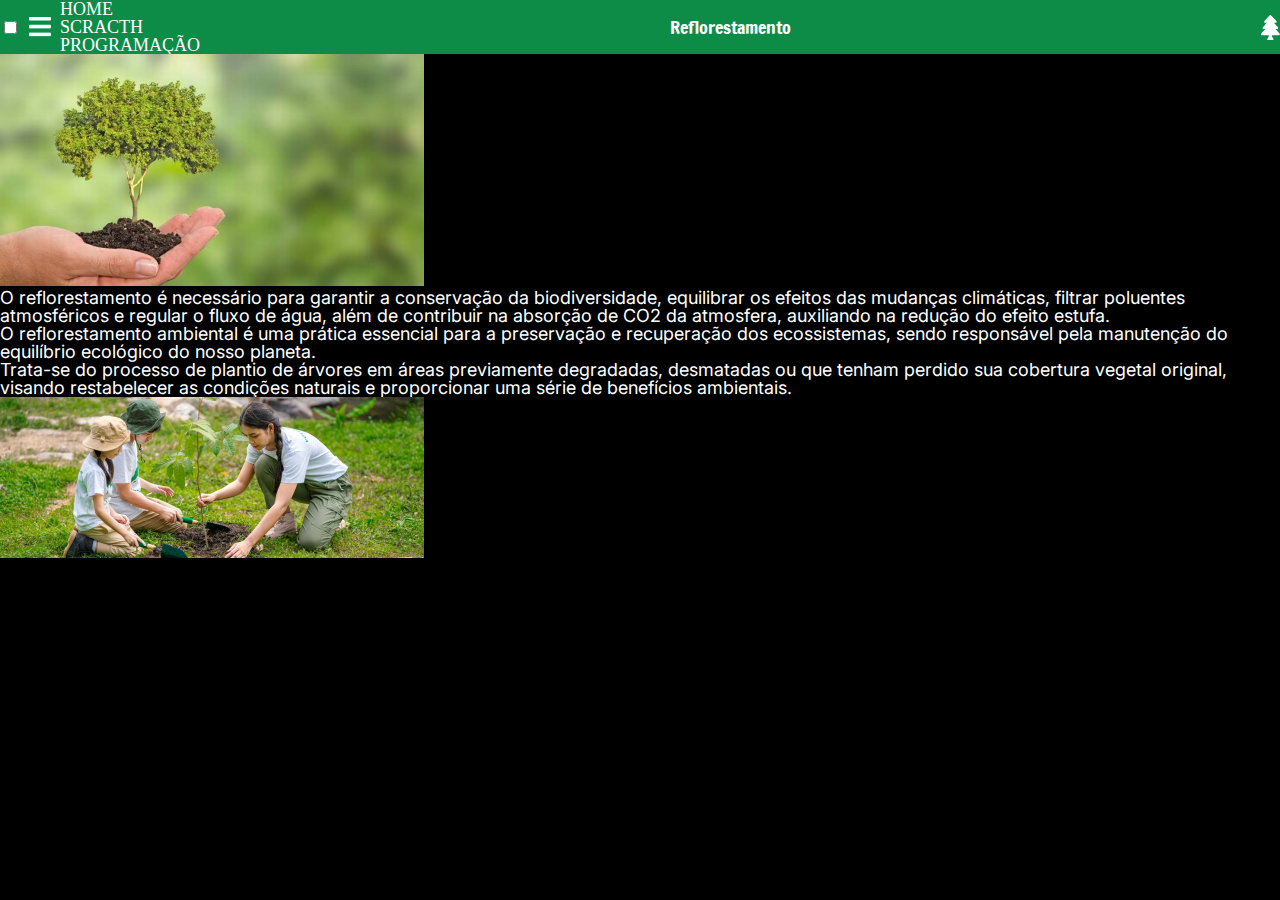
==== index.html @ de513e64 "s" ====
<!DOCTYPE html>
<html lang="pt-br">
<head>
    <meta charset="UTF-8">
    <meta name="viewport" content="width=device-width, initial-scale=1.0">
    <title>Refloretamento</title>
    <link rel="stylesheet" href="./reset.css">
    <link rel="stylesheet" href="./estilo.css">
</head>
<body>
    <header class="cabecalho">
        <div class="container">
            <input type="checkbox" name="menu" id="container--botao">
            <label for="menu"></label>
            <span class="cabecalho--menu-hamburguer"></span>
            </label>
         <ul class="lita-menu>"
            <li class="lista-menu--item">HOME</li>
            <li class="lista-menu--item">SCRACTH</li>
             <li class="lista-menu--item">PROGRAMAÇÃO</li>
             </ul>
        </div>
        <h2 class=cabecalho--titulo>Reflorestamento</h2> 
        <img src="./Vector (1).png" alt="">




    </header>
<section>
    <img src="./arvore.png" alt="">
</section>
<section class="conteudo1">
    <p>O reflorestamento é necessário para garantir a conservação da biodiversidade, equilibrar os efeitos das mudanças climáticas, filtrar poluentes atmosféricos e regular o fluxo de água, além de contribuir na absorção de CO2 da atmosfera, auxiliando na redução do efeito estufa.</p>
<p>O reflorestamento ambiental é uma prática essencial para a preservação e recuperação dos ecossistemas, sendo responsável pela manutenção do equilíbrio ecológico do nosso planeta. </p>
 <p>Trata-se do processo de plantio de árvores em áreas previamente degradadas, desmatadas ou que tenham perdido sua cobertura vegetal original, visando restabelecer as condições naturais e proporcionar uma série de benefícios ambientais.</p>   


</section>
<section>
    <img src="./image 2.png" alt="crianca">
</section>

</body>
</html>
---- estilo.css ----
@import url("./estilo/header.css");
@import url('https://fonts.googleapis.com/css2?family=Francois+One&display=swap');
@import url('https://fonts.googleapis.com/css2?family=Inter:wght@100..900&display=swap');

:root{
    --cor-de-fundo:#000000;
    --cor-da-font:#white;
    --cor-dos-titulos:#26940A;
    --cor-de-fundo-cabecalho:#0d8c47;
}

body{
    background-color: var(--cor-de-fundo);
}

.conteudo1{
    color: white;
    font-size:18px;
    font-family: "Inter", sans-serif;
}
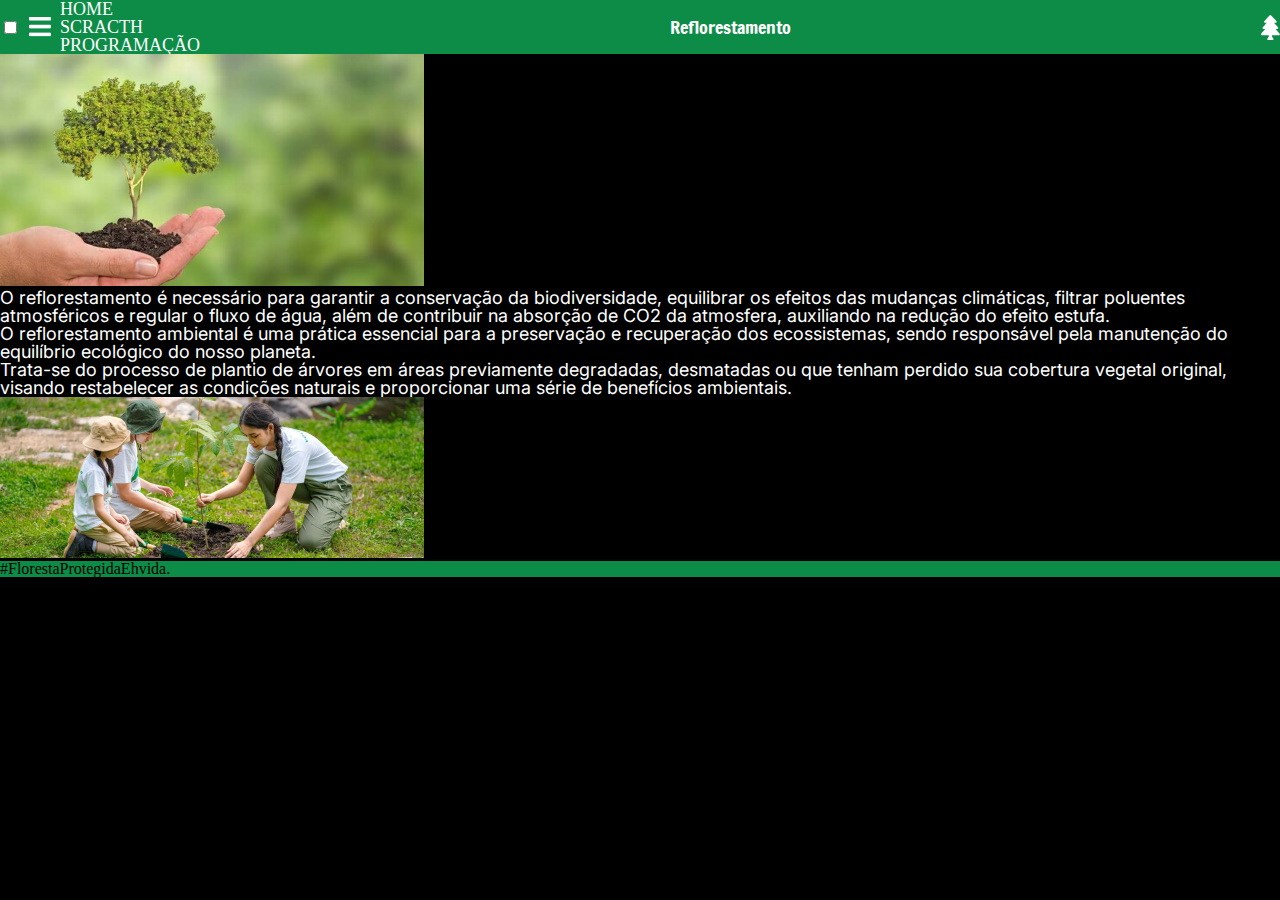
==== commit 92f6bc73: "0" ====
--- a/index.html
+++ b/index.html
@@ -40,6 +40,8 @@
 <section>
     <img src="./image 2.png" alt="crianca">
 </section>
-
+<footer class="rodape">
+    <p>#FlorestaProtegidaEhvida.</p>
+</footer>
 </body>
 </html>--- a/estilo.css
+++ b/estilo.css
@@ -18,3 +18,6 @@
     font-size:18px;
     font-family: "Inter", sans-serif;
 }
+.rodape{
+    background-color: #0d8c47;
+}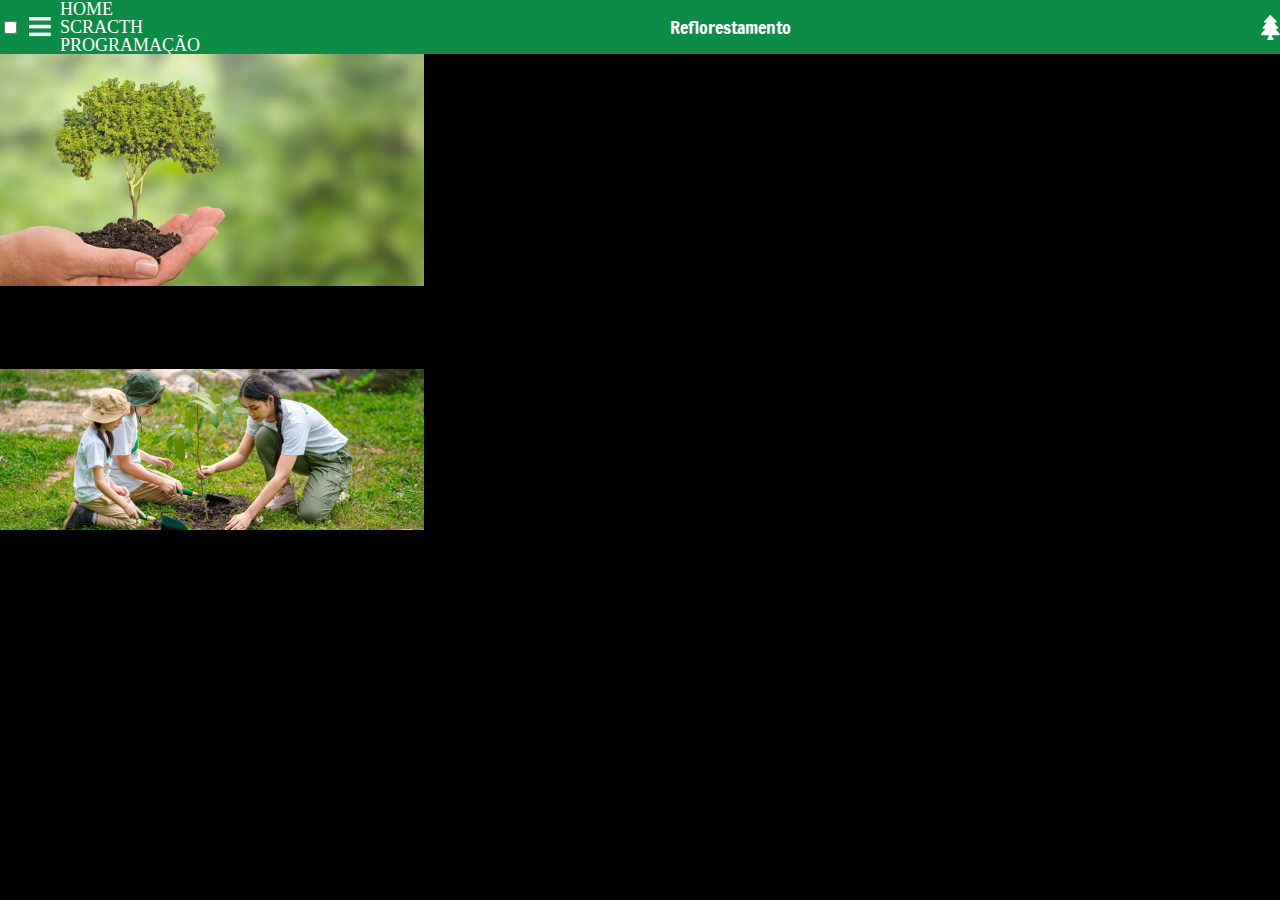
==== commit b460ab6c: "." ====
--- a/index.html
+++ b/index.html
@@ -27,16 +27,23 @@
 
 
     </header>
-<section>
+<section class="banner">
     <img src="./arvore.png" alt="">
 </section>
 <section class="conteudo1">
-    <p>O reflorestamento é necessário para garantir a conservação da biodiversidade, equilibrar os efeitos das mudanças climáticas, filtrar poluentes atmosféricos e regular o fluxo de água, além de contribuir na absorção de CO2 da atmosfera, auxiliando na redução do efeito estufa.</p>
-<p>O reflorestamento ambiental é uma prática essencial para a preservação e recuperação dos ecossistemas, sendo responsável pela manutenção do equilíbrio ecológico do nosso planeta. </p>
- <p>Trata-se do processo de plantio de árvores em áreas previamente degradadas, desmatadas ou que tenham perdido sua cobertura vegetal original, visando restabelecer as condições naturais e proporcionar uma série de benefícios ambientais.</p>   
+<p>O reflorestamento é necessário para garantir a conservação da biodiversidade, equilibrar os efeitos das mudanças climáticas, filtrar poluentes atmosféricos e regular o fluxo de água, além de contribuir na absorção de CO2 da atmosfera, auxiliando na redução do efeito estufa.
 
+</p>
+<p2>
+    O reflorestamento ambiental é uma prática essencial para a preservação e recuperação dos ecossistemas, sendo responsável pela manutenção do equilíbrio ecológico do nosso planeta. 
+</p>
+<p3>
+    Trata-se do processo de plantio de árvores em áreas previamente degradadas, desmatadas ou que tenham perdido sua cobertura vegetal original, visando restabelecer as condições naturais e proporcionar uma série de benefícios ambientais.
 
-</section>
+   
+     
+</p>
+
 <section>
     <img src="./image 2.png" alt="crianca">
 </section>
--- a/estilo.css
+++ b/estilo.css
@@ -12,12 +12,3 @@
 body{
     background-color: var(--cor-de-fundo);
 }
-
-.conteudo1{
-    color: white;
-    font-size:18px;
-    font-family: "Inter", sans-serif;
-}
-.rodape{
-    background-color: #0d8c47;
-}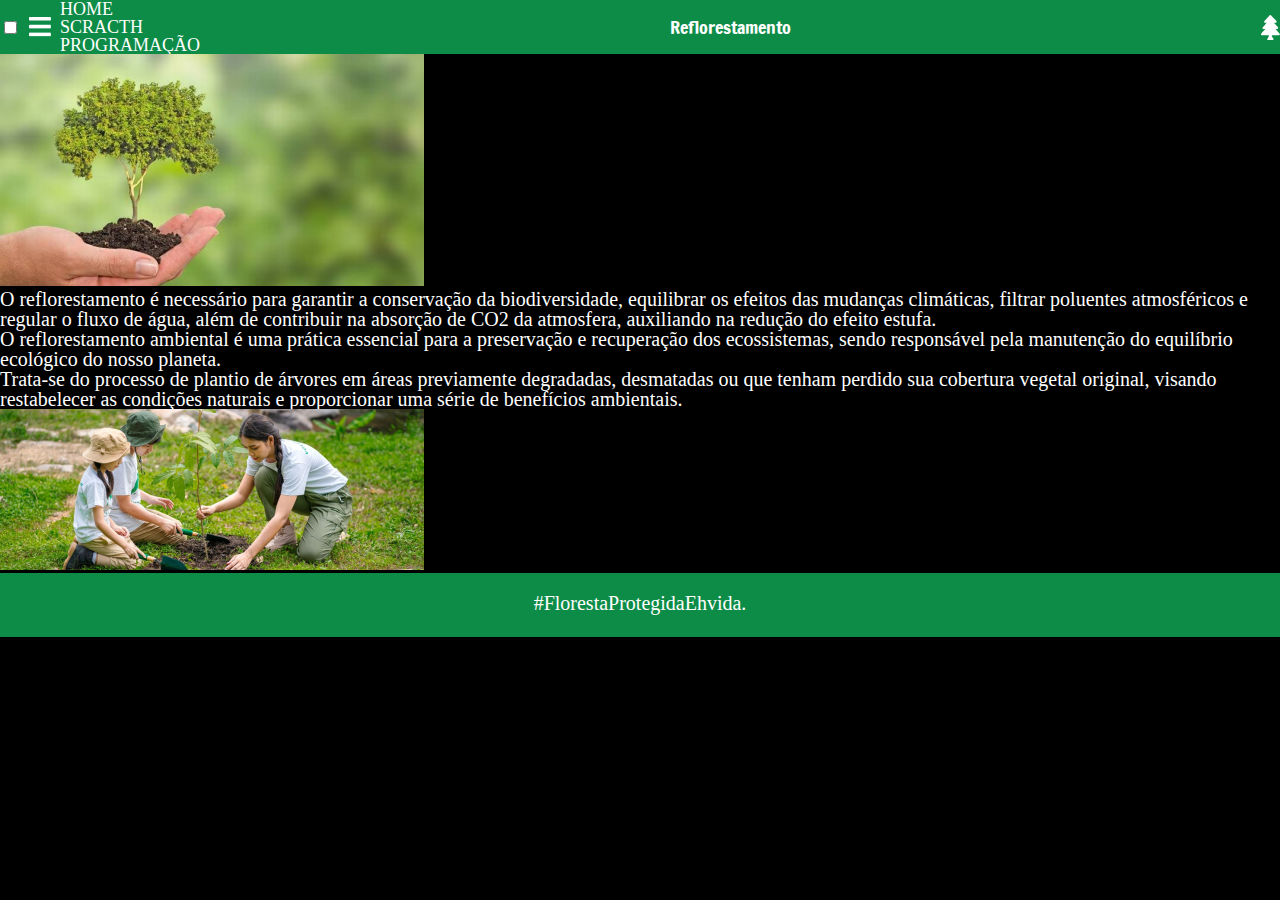
==== commit ffc4e1aa: "c" ====
--- a/index.html
+++ b/index.html
@@ -34,10 +34,10 @@
 <p>O reflorestamento é necessário para garantir a conservação da biodiversidade, equilibrar os efeitos das mudanças climáticas, filtrar poluentes atmosféricos e regular o fluxo de água, além de contribuir na absorção de CO2 da atmosfera, auxiliando na redução do efeito estufa.
 
 </p>
-<p2>
+<p>
     O reflorestamento ambiental é uma prática essencial para a preservação e recuperação dos ecossistemas, sendo responsável pela manutenção do equilíbrio ecológico do nosso planeta. 
 </p>
-<p3>
+<p>
     Trata-se do processo de plantio de árvores em áreas previamente degradadas, desmatadas ou que tenham perdido sua cobertura vegetal original, visando restabelecer as condições naturais e proporcionar uma série de benefícios ambientais.
 
    
--- a/estilo.css
+++ b/estilo.css
@@ -11,4 +11,19 @@
 
 body{
     background-color: var(--cor-de-fundo);
+color: white;
 }
+.conteudo1 p{
+    color: white;
+    font-size: 20px;
+}
+.rodape{
+    background-color: #0d8c47;
+    color: white;
+    text-align: center;
+    font-size: 20px;
+}
+.rodape p{
+    height: 44px;
+    padding-top: 20px;
+}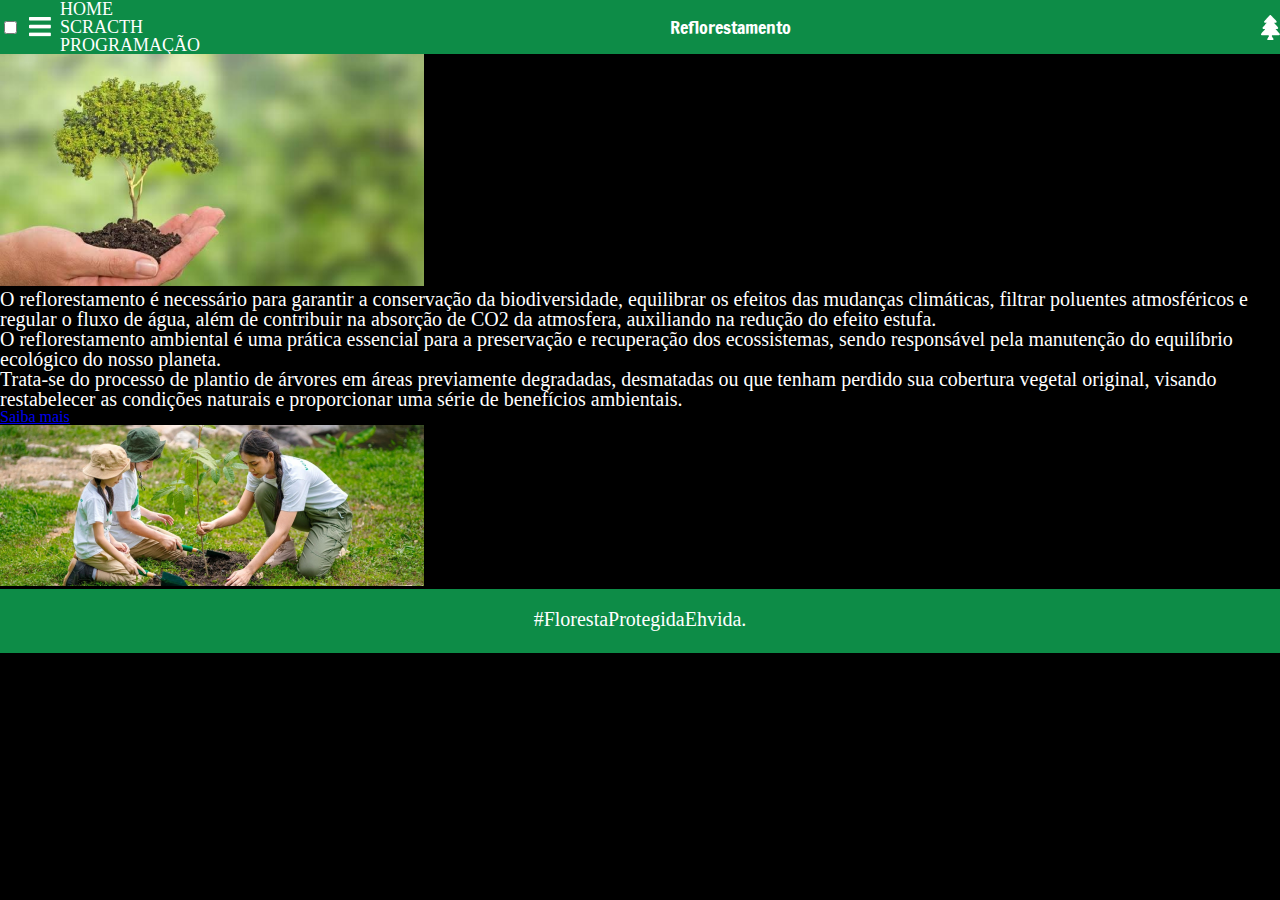
==== commit 808e72d5: "6" ====
--- a/index.html
+++ b/index.html
@@ -38,12 +38,11 @@
     O reflorestamento ambiental é uma prática essencial para a preservação e recuperação dos ecossistemas, sendo responsável pela manutenção do equilíbrio ecológico do nosso planeta. 
 </p>
 <p>
-    Trata-se do processo de plantio de árvores em áreas previamente degradadas, desmatadas ou que tenham perdido sua cobertura vegetal original, visando restabelecer as condições naturais e proporcionar uma série de benefícios ambientais.
-
-   
-     
+    Trata-se do processo de plantio de árvores em áreas previamente degradadas, desmatadas ou que tenham perdido sua cobertura vegetal original, visando restabelecer as condições naturais e proporcionar uma série de benefícios ambientais.     
 </p>
-
+<a href="./pag2.html">
+    Saiba mais
+</a>
 <section>
     <img src="./image 2.png" alt="crianca">
 </section>
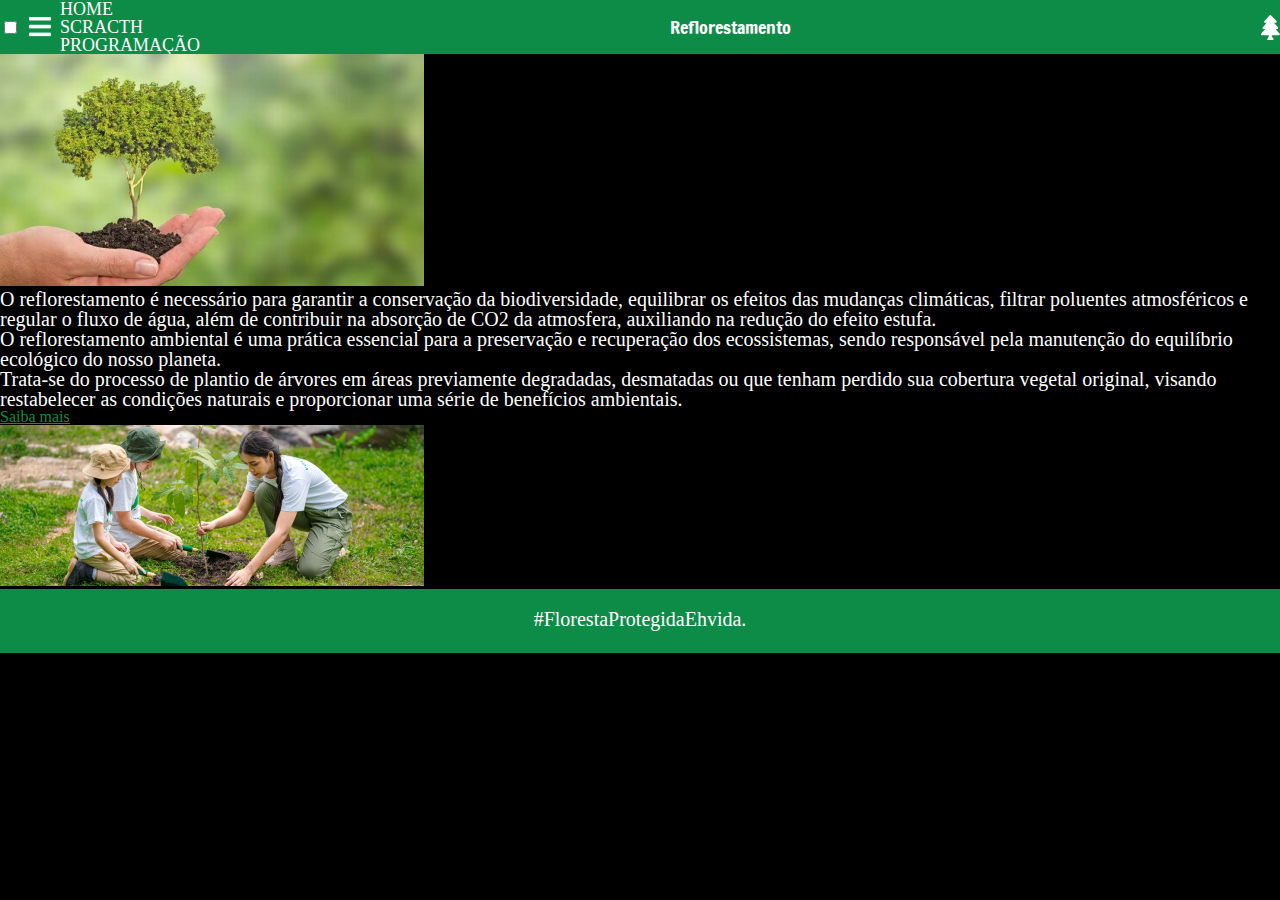
==== commit e08d5d80: "v" ====
--- a/index.html
+++ b/index.html
@@ -40,7 +40,7 @@
 <p>
     Trata-se do processo de plantio de árvores em áreas previamente degradadas, desmatadas ou que tenham perdido sua cobertura vegetal original, visando restabelecer as condições naturais e proporcionar uma série de benefícios ambientais.     
 </p>
-<a href="./pag2.html">
+<a href="./pag2.html" class="btn">
     Saiba mais
 </a>
 <section>
--- a/estilo.css
+++ b/estilo.css
@@ -26,4 +26,8 @@
 .rodape p{
     height: 44px;
     padding-top: 20px;
+}
+.btn{
+    color: #0d8c47;
+    text-align: center;
 }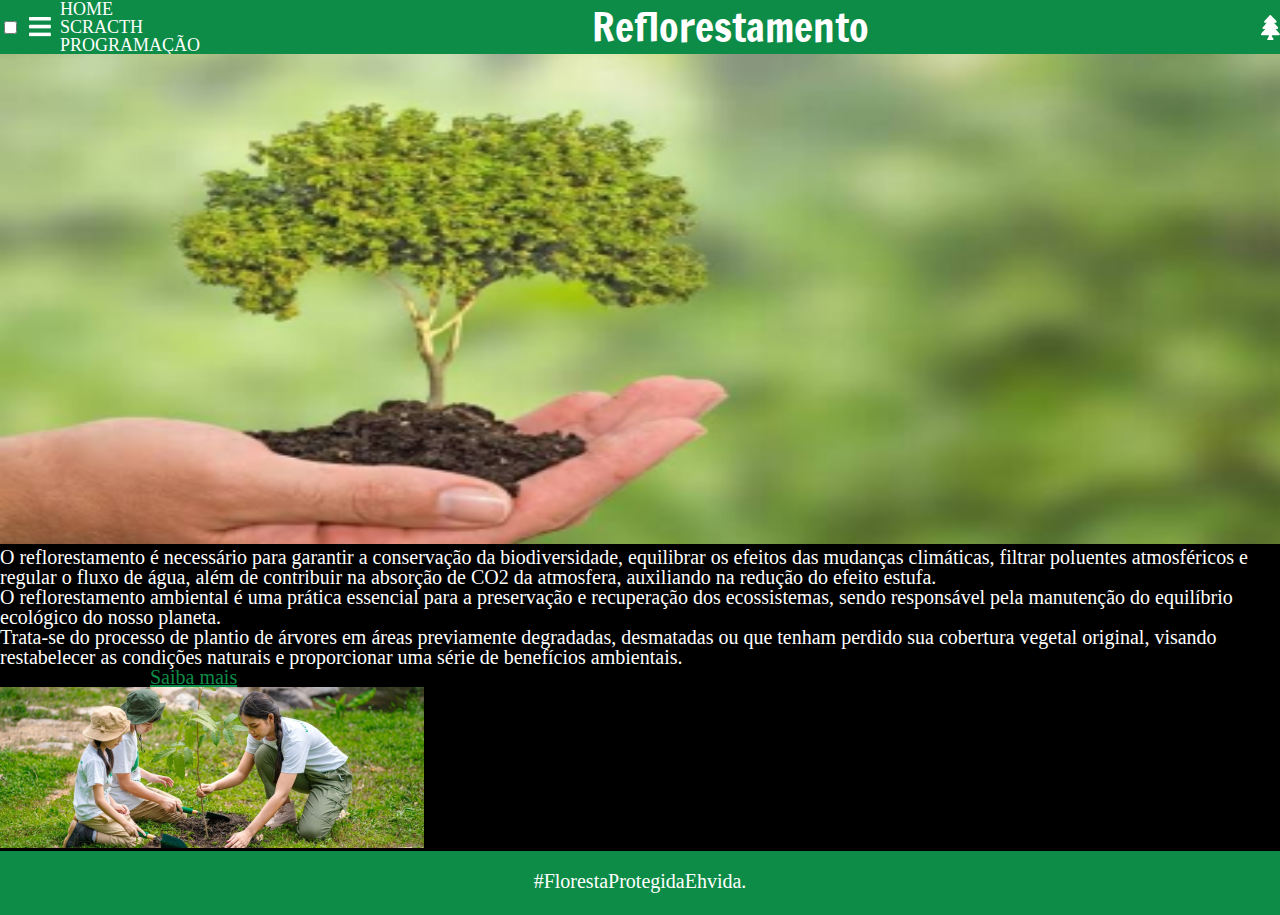
==== commit 0634537f: "b" ====
--- a/index.html
+++ b/index.html
@@ -44,7 +44,7 @@
     Saiba mais
 </a>
 <section>
-    <img src="./image 2.png" alt="crianca">
+    <img class="crianca" src="./image 2.png" alt="crianca">
 </section>
 <footer class="rodape">
     <p>#FlorestaProtegidaEhvida.</p>
--- a/estilo.css
+++ b/estilo.css
@@ -29,5 +29,25 @@
 }
 .btn{
     color: #0d8c47;
-    text-align: center;
+    font-size: 20px;
+    margin: 150px;
+}
+
+@media (min-width:1024px){
+    .cabecalho--titulo{
+        font-size: 40px;
+        display: block;
+    }
+    .opcoes{
+        display: block;
+    }
+    .menu{
+        display: none;
+    }
+    .banner img{
+        width: 1370px;
+        height: 490px
+    
+    }
+    .
 }